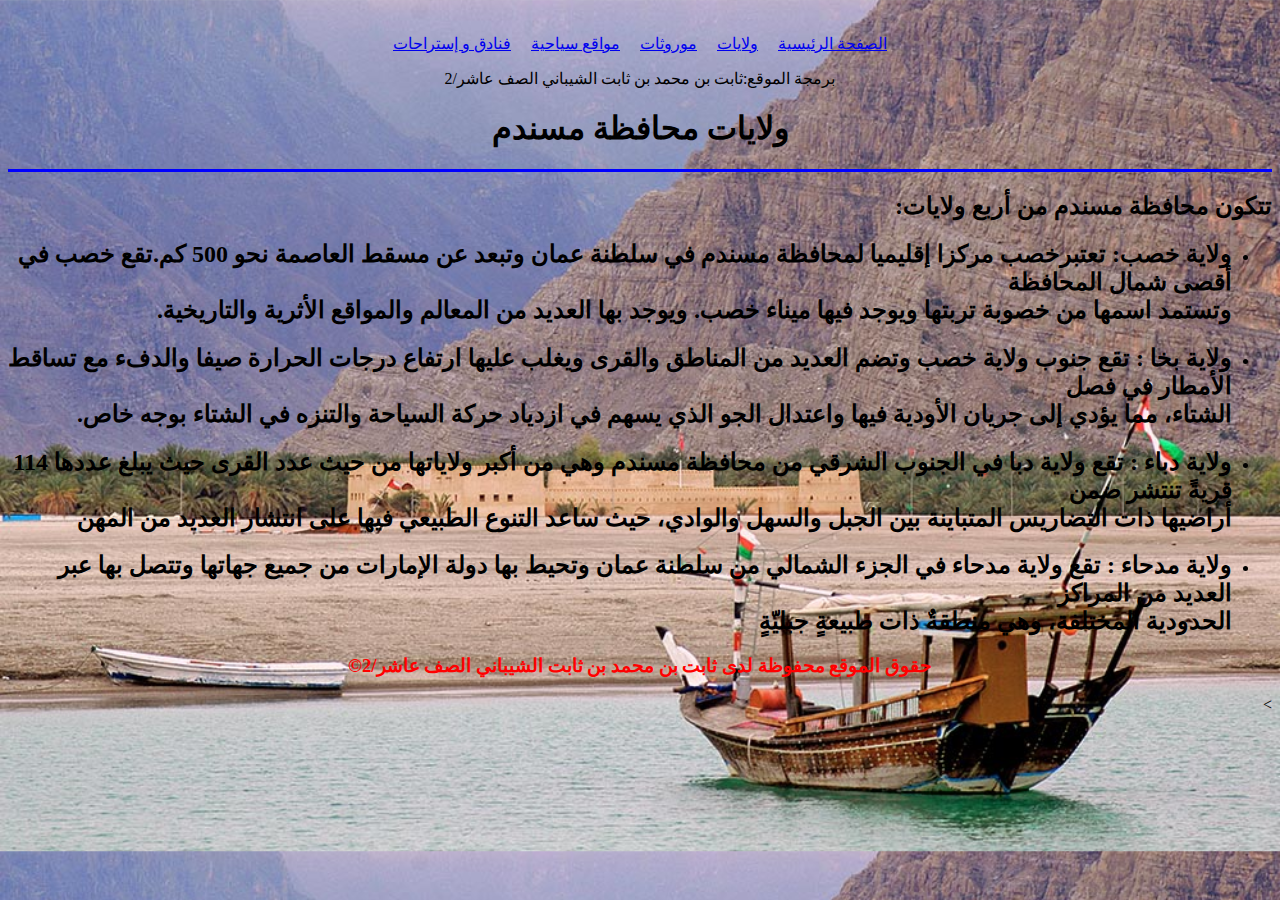
==== cities.html @ cf1820b0 "Add files via upload" ====
<!DOCTYPE html>

<html dir="rtl">

<head>
    <title>الولايات</title>

    <link rel="stylesheet" href="style cities.css">


</head>

<body>

    <nav> <p align="center"> <br>
        <a href="index.html">الصفحة الرئيسية</a>  &nbsp; &nbsp;

         <a href="cities.html">ولايات</a>  &nbsp; &nbsp;

          <a href="legacies.html">موروثات</a>  &nbsp; &nbsp;

           <a href="locations.html">مواقع سياحية</a>  &nbsp; &nbsp;

            <a href="hotels.html">فنادق و إستراحات</a>  </p></nav>
            <p align="center">برمجة الموقع:ثابت بن محمد بن ثابت الشيباني الصف عاشر/2</p>

    <h1 align="center"> ولايات محافظة مسندم </h1>

    <hr size="3" color="blue">

    <h2> تتكون محافظة مسندم من أربع ولايات:</h2>

    <ul>
        <li><h2> ولاية خصب: تعتبرخصب مركزا إقليميا لمحافظة مسندم في سلطنة عمان وتبعد عن مسقط العاصمة نحو 500 كم.تقع خصب في أقصى شمال المحافظة <br> وتستمد اسمها من خصوبة تربتها ويوجد فيها ميناء خصب. ويوجد بها العديد من المعالم والمواقع الأثرية والتاريخية.
        </h2></li>

        <li><h2> ولاية بخا : تقع جنوب ولاية خصب وتضم العديد من المناطق والقرى ويغلب عليها ارتفاع درجات الحرارة صيفا والدفء مع تساقط الأمطار في فصل <br> الشتاء، مما يؤدي إلى جريان الأودية فيها واعتدال الجو الذي يسهم في ازدياد حركة السياحة والتنزه في الشتاء بوجه خاص.

        </h2></li>

        <li><h2>ولاية دباء : تقع ولاية دبا في الجنوب الشرقي من محافظة مسندم وهي من أكبر ولاياتها من حيث عدد القرى حيث يبلغ عددها 114 قريةً تنتشر ضمن <br> أراضيها ذات التضاريس المتباينة بين الجبل والسهل والوادي، حيث ساعد التنوع الطبيعي فيها على انتشار العديد من المهن
        </h2></li>

        <li><h2> ولاية مدحاء : تقع ولاية مدحاء في الجزء الشمالي من سلطنة عمان وتحيط بها دولة الإمارات من جميع جهاتها وتتصل بها عبر العديد من المراكز <br> الحدودية المختلفة، وهي منطقةٌ ذات طبيعةٍ جبليّةٍ  </h2></li>

    </ul>
    <div>

        <h3 align="center" style="color: red;">حقوق الموقع محفوظة لدى ثابت بن محمد بن ثابت الشيباني الصف عاشر/2&COPY;</h3>
    </div>>

</body>



</html>
---- style cities.css ----
body{background-image: url(Images_Videos/15.gif);background-size: cover;}
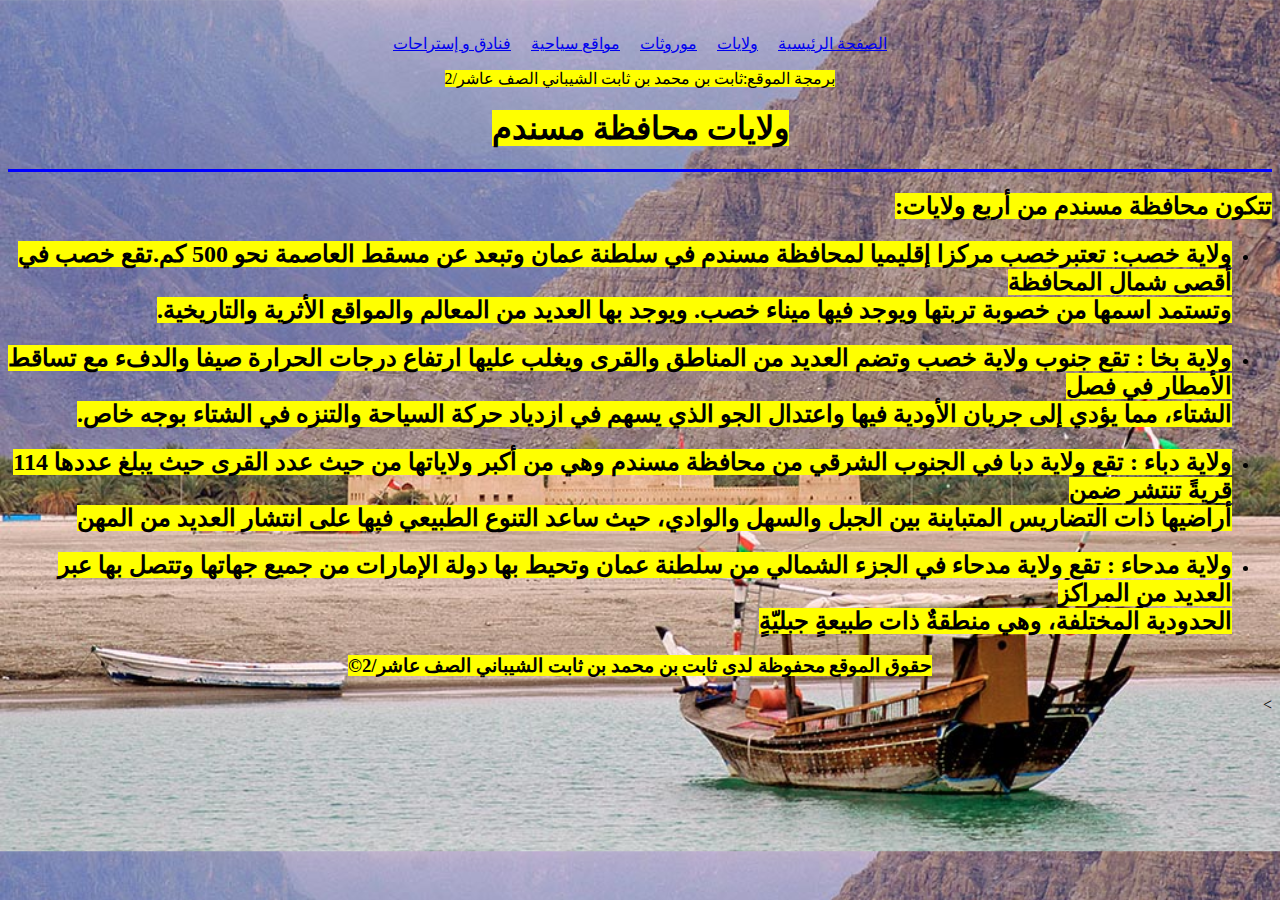
==== commit 20319908: "cities.html" ====
--- a/cities.html
+++ b/cities.html
@@ -22,35 +22,35 @@
            <a href="locations.html">مواقع سياحية</a>  &nbsp; &nbsp;
 
             <a href="hotels.html">فنادق و إستراحات</a>  </p></nav>
-            <p align="center">برمجة الموقع:ثابت بن محمد بن ثابت الشيباني الصف عاشر/2</p>
+            <p align="center"><mark>برمجة الموقع:ثابت بن محمد بن ثابت الشيباني الصف عاشر/2</mark></p>
 
-    <h1 align="center"> ولايات محافظة مسندم </h1>
+    <h1 align="center"><mark> ولايات محافظة مسندم </mark></h1>
 
     <hr size="3" color="blue">
 
-    <h2> تتكون محافظة مسندم من أربع ولايات:</h2>
+    <h2><mark> تتكون محافظة مسندم من أربع ولايات:</mark></h2>
 
     <ul>
-        <li><h2> ولاية خصب: تعتبرخصب مركزا إقليميا لمحافظة مسندم في سلطنة عمان وتبعد عن مسقط العاصمة نحو 500 كم.تقع خصب في أقصى شمال المحافظة <br> وتستمد اسمها من خصوبة تربتها ويوجد فيها ميناء خصب. ويوجد بها العديد من المعالم والمواقع الأثرية والتاريخية.
-        </h2></li>
+        <li><h2><mark> ولاية خصب: تعتبرخصب مركزا إقليميا لمحافظة مسندم في سلطنة عمان وتبعد عن مسقط العاصمة نحو 500 كم.تقع خصب في أقصى شمال المحافظة <br> وتستمد اسمها من خصوبة تربتها ويوجد فيها ميناء خصب. ويوجد بها العديد من المعالم والمواقع الأثرية والتاريخية.
+        </mark></h2></li>
 
-        <li><h2> ولاية بخا : تقع جنوب ولاية خصب وتضم العديد من المناطق والقرى ويغلب عليها ارتفاع درجات الحرارة صيفا والدفء مع تساقط الأمطار في فصل <br> الشتاء، مما يؤدي إلى جريان الأودية فيها واعتدال الجو الذي يسهم في ازدياد حركة السياحة والتنزه في الشتاء بوجه خاص.
+        <li><h2><mark> ولاية بخا : تقع جنوب ولاية خصب وتضم العديد من المناطق والقرى ويغلب عليها ارتفاع درجات الحرارة صيفا والدفء مع تساقط الأمطار في فصل <br> الشتاء، مما يؤدي إلى جريان الأودية فيها واعتدال الجو الذي يسهم في ازدياد حركة السياحة والتنزه في الشتاء بوجه خاص.
 
-        </h2></li>
+        </mark></h2></li>
 
-        <li><h2>ولاية دباء : تقع ولاية دبا في الجنوب الشرقي من محافظة مسندم وهي من أكبر ولاياتها من حيث عدد القرى حيث يبلغ عددها 114 قريةً تنتشر ضمن <br> أراضيها ذات التضاريس المتباينة بين الجبل والسهل والوادي، حيث ساعد التنوع الطبيعي فيها على انتشار العديد من المهن
-        </h2></li>
+        <li><h2><mark>ولاية دباء : تقع ولاية دبا في الجنوب الشرقي من محافظة مسندم وهي من أكبر ولاياتها من حيث عدد القرى حيث يبلغ عددها 114 قريةً تنتشر ضمن <br> أراضيها ذات التضاريس المتباينة بين الجبل والسهل والوادي، حيث ساعد التنوع الطبيعي فيها على انتشار العديد من المهن
+        </mark></h2></li>
 
-        <li><h2> ولاية مدحاء : تقع ولاية مدحاء في الجزء الشمالي من سلطنة عمان وتحيط بها دولة الإمارات من جميع جهاتها وتتصل بها عبر العديد من المراكز <br> الحدودية المختلفة، وهي منطقةٌ ذات طبيعةٍ جبليّةٍ  </h2></li>
+        <li><h2><mark> ولاية مدحاء : تقع ولاية مدحاء في الجزء الشمالي من سلطنة عمان وتحيط بها دولة الإمارات من جميع جهاتها وتتصل بها عبر العديد من المراكز <br> الحدودية المختلفة، وهي منطقةٌ ذات طبيعةٍ جبليّةٍ  </mark></h2></li>
 
     </ul>
     <div>
 
-        <h3 align="center" style="color: red;">حقوق الموقع محفوظة لدى ثابت بن محمد بن ثابت الشيباني الصف عاشر/2&COPY;</h3>
+        <h3 align="center" style="color: red;"><mark>حقوق الموقع محفوظة لدى ثابت بن محمد بن ثابت الشيباني الصف عاشر/2&COPY;</mark></h3>
     </div>>
 
 </body>
 
 
 
-</html>+</html>
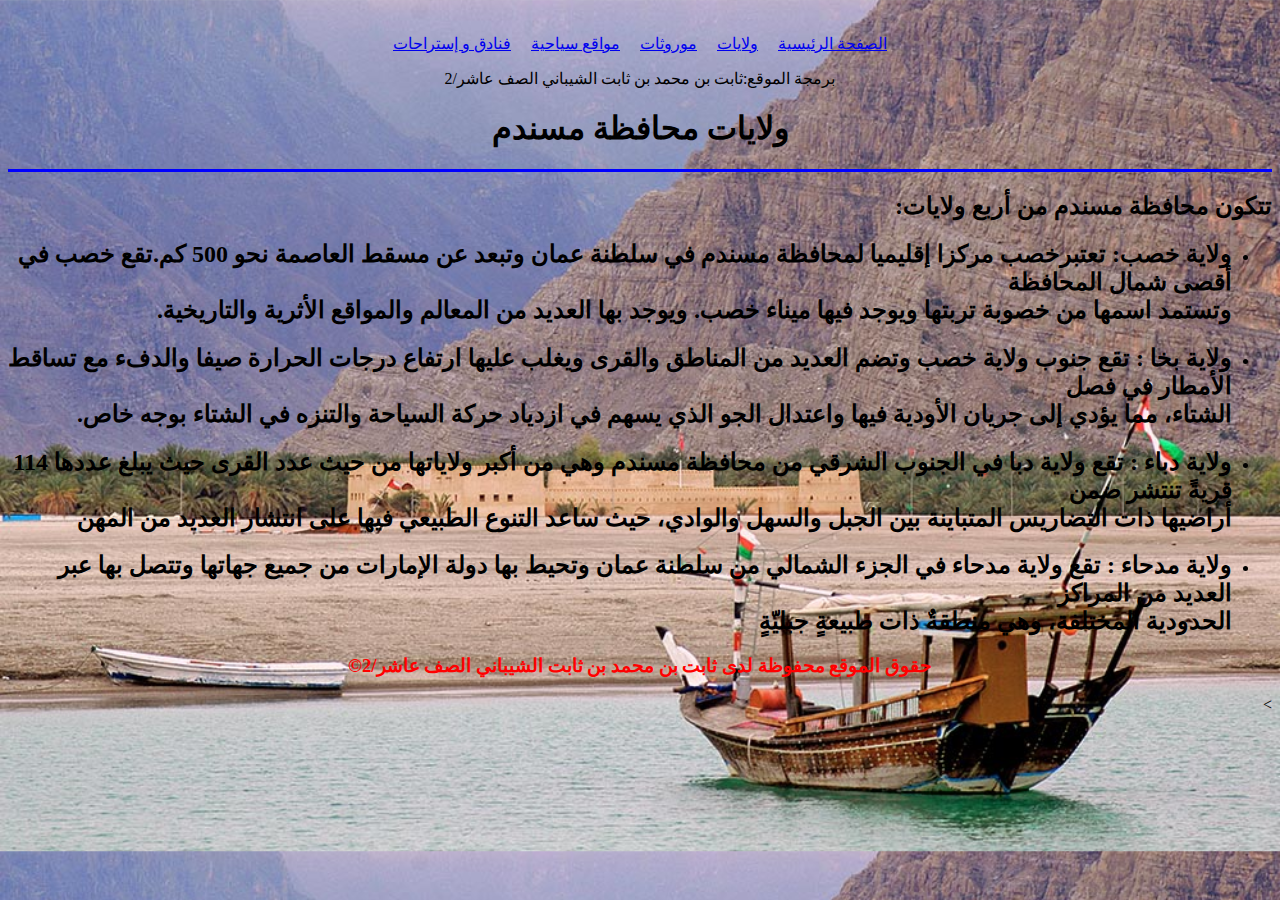
==== commit 83f4b596: "cities.html" ====
--- a/cities.html
+++ b/cities.html
@@ -22,31 +22,31 @@
            <a href="locations.html">مواقع سياحية</a>  &nbsp; &nbsp;
 
             <a href="hotels.html">فنادق و إستراحات</a>  </p></nav>
-            <p align="center"><mark>برمجة الموقع:ثابت بن محمد بن ثابت الشيباني الصف عاشر/2</mark></p>
+            <p align="center">برمجة الموقع:ثابت بن محمد بن ثابت الشيباني الصف عاشر/2</p>
 
-    <h1 align="center"><mark> ولايات محافظة مسندم </mark></h1>
+    <h1 align="center">ولايات محافظة مسندم</h1>
 
     <hr size="3" color="blue">
 
-    <h2><mark> تتكون محافظة مسندم من أربع ولايات:</mark></h2>
+    <h2>تتكون محافظة مسندم من أربع ولايات:</h2>
 
     <ul>
-        <li><h2><mark> ولاية خصب: تعتبرخصب مركزا إقليميا لمحافظة مسندم في سلطنة عمان وتبعد عن مسقط العاصمة نحو 500 كم.تقع خصب في أقصى شمال المحافظة <br> وتستمد اسمها من خصوبة تربتها ويوجد فيها ميناء خصب. ويوجد بها العديد من المعالم والمواقع الأثرية والتاريخية.
-        </mark></h2></li>
+        <li><h2>ولاية خصب: تعتبرخصب مركزا إقليميا لمحافظة مسندم في سلطنة عمان وتبعد عن مسقط العاصمة نحو 500 كم.تقع خصب في أقصى شمال المحافظة <br> وتستمد اسمها من خصوبة تربتها ويوجد فيها ميناء خصب. ويوجد بها العديد من المعالم والمواقع الأثرية والتاريخية.
+        </h2></li>
 
-        <li><h2><mark> ولاية بخا : تقع جنوب ولاية خصب وتضم العديد من المناطق والقرى ويغلب عليها ارتفاع درجات الحرارة صيفا والدفء مع تساقط الأمطار في فصل <br> الشتاء، مما يؤدي إلى جريان الأودية فيها واعتدال الجو الذي يسهم في ازدياد حركة السياحة والتنزه في الشتاء بوجه خاص.
+        <li><h2>ولاية بخا : تقع جنوب ولاية خصب وتضم العديد من المناطق والقرى ويغلب عليها ارتفاع درجات الحرارة صيفا والدفء مع تساقط الأمطار في فصل <br> الشتاء، مما يؤدي إلى جريان الأودية فيها واعتدال الجو الذي يسهم في ازدياد حركة السياحة والتنزه في الشتاء بوجه خاص.
 
-        </mark></h2></li>
+        </h2></li>
 
-        <li><h2><mark>ولاية دباء : تقع ولاية دبا في الجنوب الشرقي من محافظة مسندم وهي من أكبر ولاياتها من حيث عدد القرى حيث يبلغ عددها 114 قريةً تنتشر ضمن <br> أراضيها ذات التضاريس المتباينة بين الجبل والسهل والوادي، حيث ساعد التنوع الطبيعي فيها على انتشار العديد من المهن
-        </mark></h2></li>
+        <li><h2>ولاية دباء : تقع ولاية دبا في الجنوب الشرقي من محافظة مسندم وهي من أكبر ولاياتها من حيث عدد القرى حيث يبلغ عددها 114 قريةً تنتشر ضمن <br> أراضيها ذات التضاريس المتباينة بين الجبل والسهل والوادي، حيث ساعد التنوع الطبيعي فيها على انتشار العديد من المهن
+        </h2></li>
 
-        <li><h2><mark> ولاية مدحاء : تقع ولاية مدحاء في الجزء الشمالي من سلطنة عمان وتحيط بها دولة الإمارات من جميع جهاتها وتتصل بها عبر العديد من المراكز <br> الحدودية المختلفة، وهي منطقةٌ ذات طبيعةٍ جبليّةٍ  </mark></h2></li>
+        <li><h2>ولاية مدحاء : تقع ولاية مدحاء في الجزء الشمالي من سلطنة عمان وتحيط بها دولة الإمارات من جميع جهاتها وتتصل بها عبر العديد من المراكز <br> الحدودية المختلفة، وهي منطقةٌ ذات طبيعةٍ جبليّةٍ</h2></li>
 
     </ul>
     <div>
 
-        <h3 align="center" style="color: red;"><mark>حقوق الموقع محفوظة لدى ثابت بن محمد بن ثابت الشيباني الصف عاشر/2&COPY;</mark></h3>
+        <h3 align="center" style="color: red;">حقوق الموقع محفوظة لدى ثابت بن محمد بن ثابت الشيباني الصف عاشر/2&COPY;</h3>
     </div>>
 
 </body>
